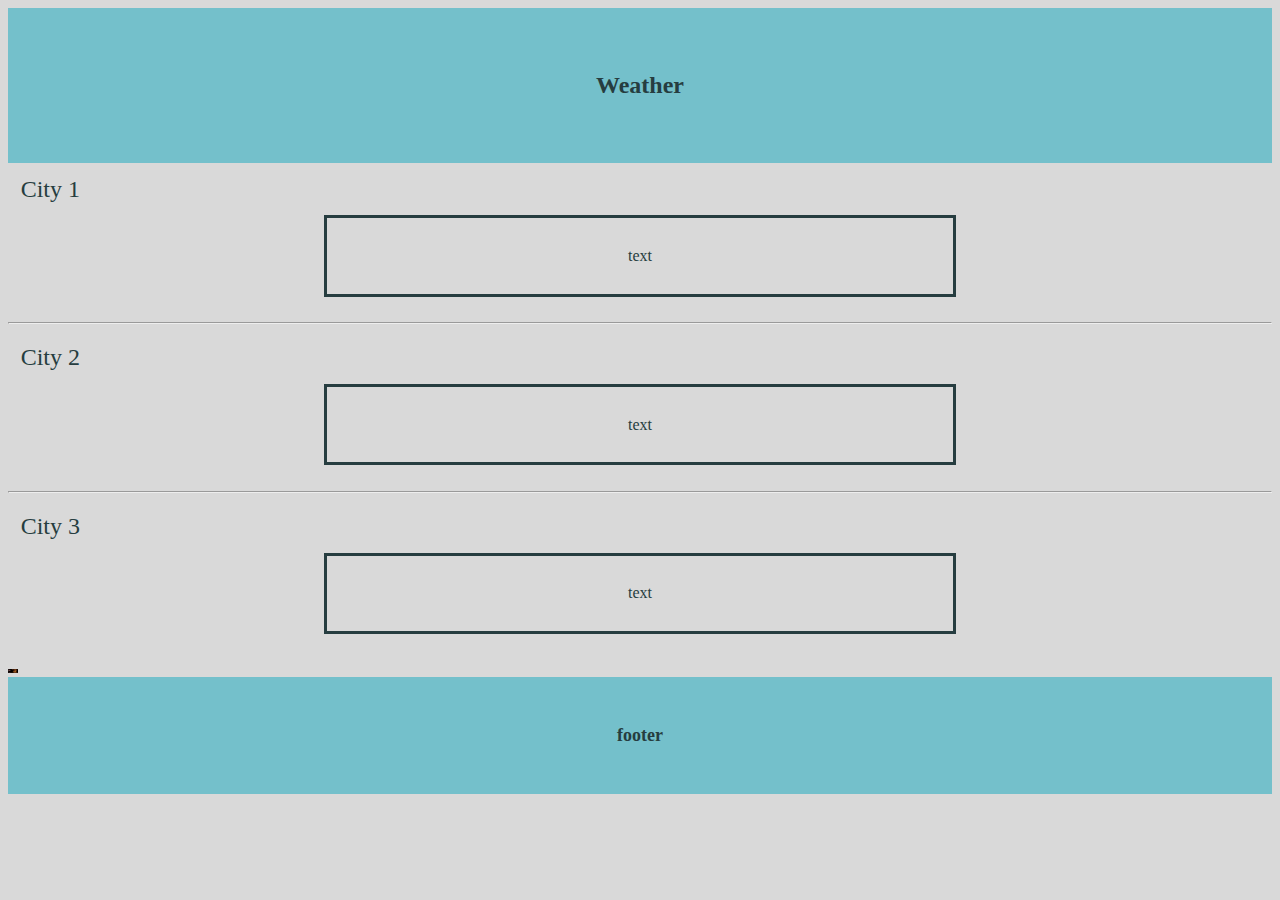
==== index.html @ 95345e88 "more cities" ====
<!DOCTYPE html>
<html lang="en-UK">
<body style="background-color: #d9d9d9;">
<head>
    <title>weatherapp</title>
    <meta charset="UTF-8">
    <meta name="viewport" content="width=device-width, initial-scale=1">
    <link rel="stylesheet" href="/css/index.css">
</head>

<!-- COMMENT<3 -->

<header>
    <p>Weather</p>
</header>

<!-- City 1 -->
<div class="title">
    <h>City 1</h1>
</div>

    <div class="info">
        <p>text</p>
    </div>

<hr>

<!-- City 2 -->
<div class="title">
    <h>City 2</h1>
</div>

    <div class="info">
        <p>text</p>
    </div>

<hr>

<!-- City 3 -->
<div class="title">
    <h>City 3</h1>
</div>

    <div class="info">
        <p>text</p>
    </div>

<img src="img/FNAF1logo.jpg" width="10" alt="Hur hur hur...">

<footer>
    <p>footer</p>
</footer>

</body>
</html>
---- css/index.css ----
header{
    padding: 40px;
    text-align: center;
    background-color: #74C0CB;
    color: #263D40; 
    font-size: x-large;
    font-weight: bold;
    font-family: verdana;
}

footer{
    padding: 30px;
    text-align: center;
    background-color: #74C0CB;
    color: #263D40;
    font-size: large;
    font-weight: bold;
    font-family: verdana;
}

.title{
    color: #263D40; 
    font-family: verdana; 
    font-size: x-large;
    text-align: left;
    padding: 1%;
}

.info{
    color: #263D40;
    font-family: verdana;
    text-align: center;
    padding: 1%;
    border-style: solid;
    border-color: #263D40;
    margin-top: auto;
    margin-bottom: 2%;
    margin-left: 25%;
    margin-right: 25%;
}
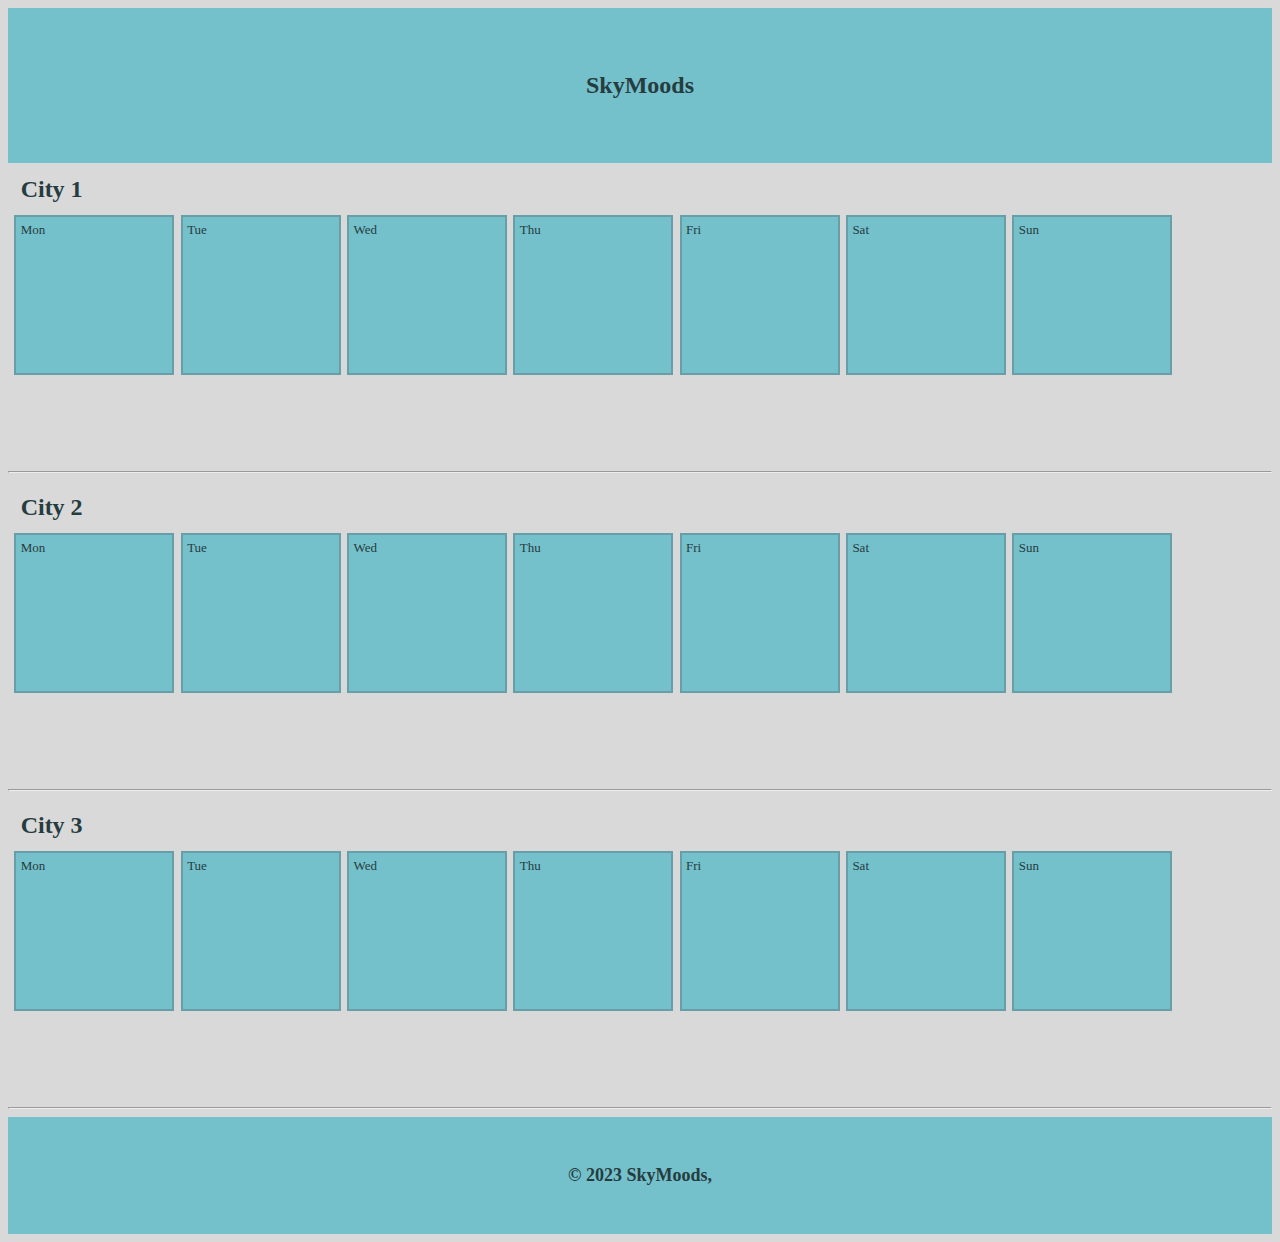
==== commit 19216205: "fixed the boxes and sht" ====
--- a/index.html
+++ b/index.html
@@ -2,7 +2,7 @@
 <html lang="en-UK">
 <body style="background-color: #d9d9d9;">
 <head>
-    <title>weatherapp</title>
+    <title>SkyMoods</title>
     <meta charset="UTF-8">
     <meta name="viewport" content="width=device-width, initial-scale=1">
     <link rel="stylesheet" href="/css/index.css">
@@ -11,44 +11,123 @@
 <!-- COMMENT<3 -->
 
 <header>
-    <p>Weather</p>
+    <p>SkyMoods</p>
 </header>
 
 <!-- City 1 -->
+<div style="min-height: 300px;">
 <div class="title">
     <h>City 1</h1>
 </div>
 
-    <div class="info">
-        <p>text</p>
+    <div class="pvm">
+        <div class="info">Mon</div>
+    </div>
+    
+    <div class="pvm">
+        <div class="info">Tue</div>
     </div>
 
+    <div class="pvm">
+        <div class="info">Wed</div>
+    </div>
+
+    <div class="pvm">
+        <div class="info">Thu</div>
+    </div>
+
+    <div class="pvm">
+        <div class="info">Fri</div>
+    </div>     
+
+    <div class="pvm">
+        <div class="info">Sat</div>
+    </div>     
+
+    <div class="pvm">
+        <div class="info">Sun</div>
+    </div>
+
+</div>
 <hr>
 
 <!-- City 2 -->
+<div style="min-height: 300px;">
 <div class="title">
     <h>City 2</h1>
 </div>
 
-    <div class="info">
-        <p>text</p>
+    <div class="pvm">
+        <div class="info">Mon</div>
     </div>
 
+    <div class="pvm">
+        <div class="info">Tue</div>
+    </div>
+
+    <div class="pvm">
+        <div class="info">Wed</div>
+    </div>
+
+    <div class="pvm">
+        <div class="info">Thu</div>
+    </div>
+
+    <div class="pvm">
+        <div class="info">Fri</div>
+    </div>     
+
+    <div class="pvm">
+        <div class="info">Sat</div>
+    </div>     
+
+    <div class="pvm">
+        <div class="info">Sun</div>
+    </div>
+
+
+</div>
 <hr>
 
 <!-- City 3 -->
+<div style="min-height: 300px;">
 <div class="title">
     <h>City 3</h1>
 </div>
 
-    <div class="info">
-        <p>text</p>
-    </div>
+<div class="pvm">
+    <div class="info">Mon</div>
+</div>
 
-<img src="img/FNAF1logo.jpg" width="10" alt="Hur hur hur...">
+<div class="pvm">
+    <div class="info">Tue</div>
+</div>
+
+<div class="pvm">
+    <div class="info">Wed</div>
+</div>
+
+<div class="pvm">
+    <div class="info">Thu</div>
+</div>
+
+<div class="pvm">
+    <div class="info">Fri</div>
+</div>     
+
+<div class="pvm">
+    <div class="info">Sat</div>
+</div>     
+
+<div class="pvm">
+    <div class="info">Sun</div>
+</div>
+
+</div>
+<hr>
 
 <footer>
-    <p>footer</p>
+    <p>© 2023 SkyMoods, </p>
 </footer>
 
 </body>
--- a/css/index.css
+++ b/css/index.css
@@ -18,10 +18,24 @@
     font-family: verdana;
 }
 
+.pvm { 
+    float:left; 
+    height: 200px;
+    width: 150px; 
+    border: 2px solid #689ea7;
+    background-color: #74C0CB; 
+    margin-left: 0.5%;
+    height: 150px; 
+    padding: 3px;
+    margin-bottom: 2%;
+} 
+
+
 .title{
     color: #263D40; 
     font-family: verdana; 
     font-size: x-large;
+    font-weight: bold;
     text-align: left;
     padding: 1%;
 }
@@ -29,12 +43,8 @@
 .info{
     color: #263D40;
     font-family: verdana;
-    text-align: center;
+    font-size: small;
+    font-weight: normal;
+    text-align: start;
     padding: 1%;
-    border-style: solid;
-    border-color: #263D40;
-    margin-top: auto;
-    margin-bottom: 2%;
-    margin-left: 25%;
-    margin-right: 25%;
 }
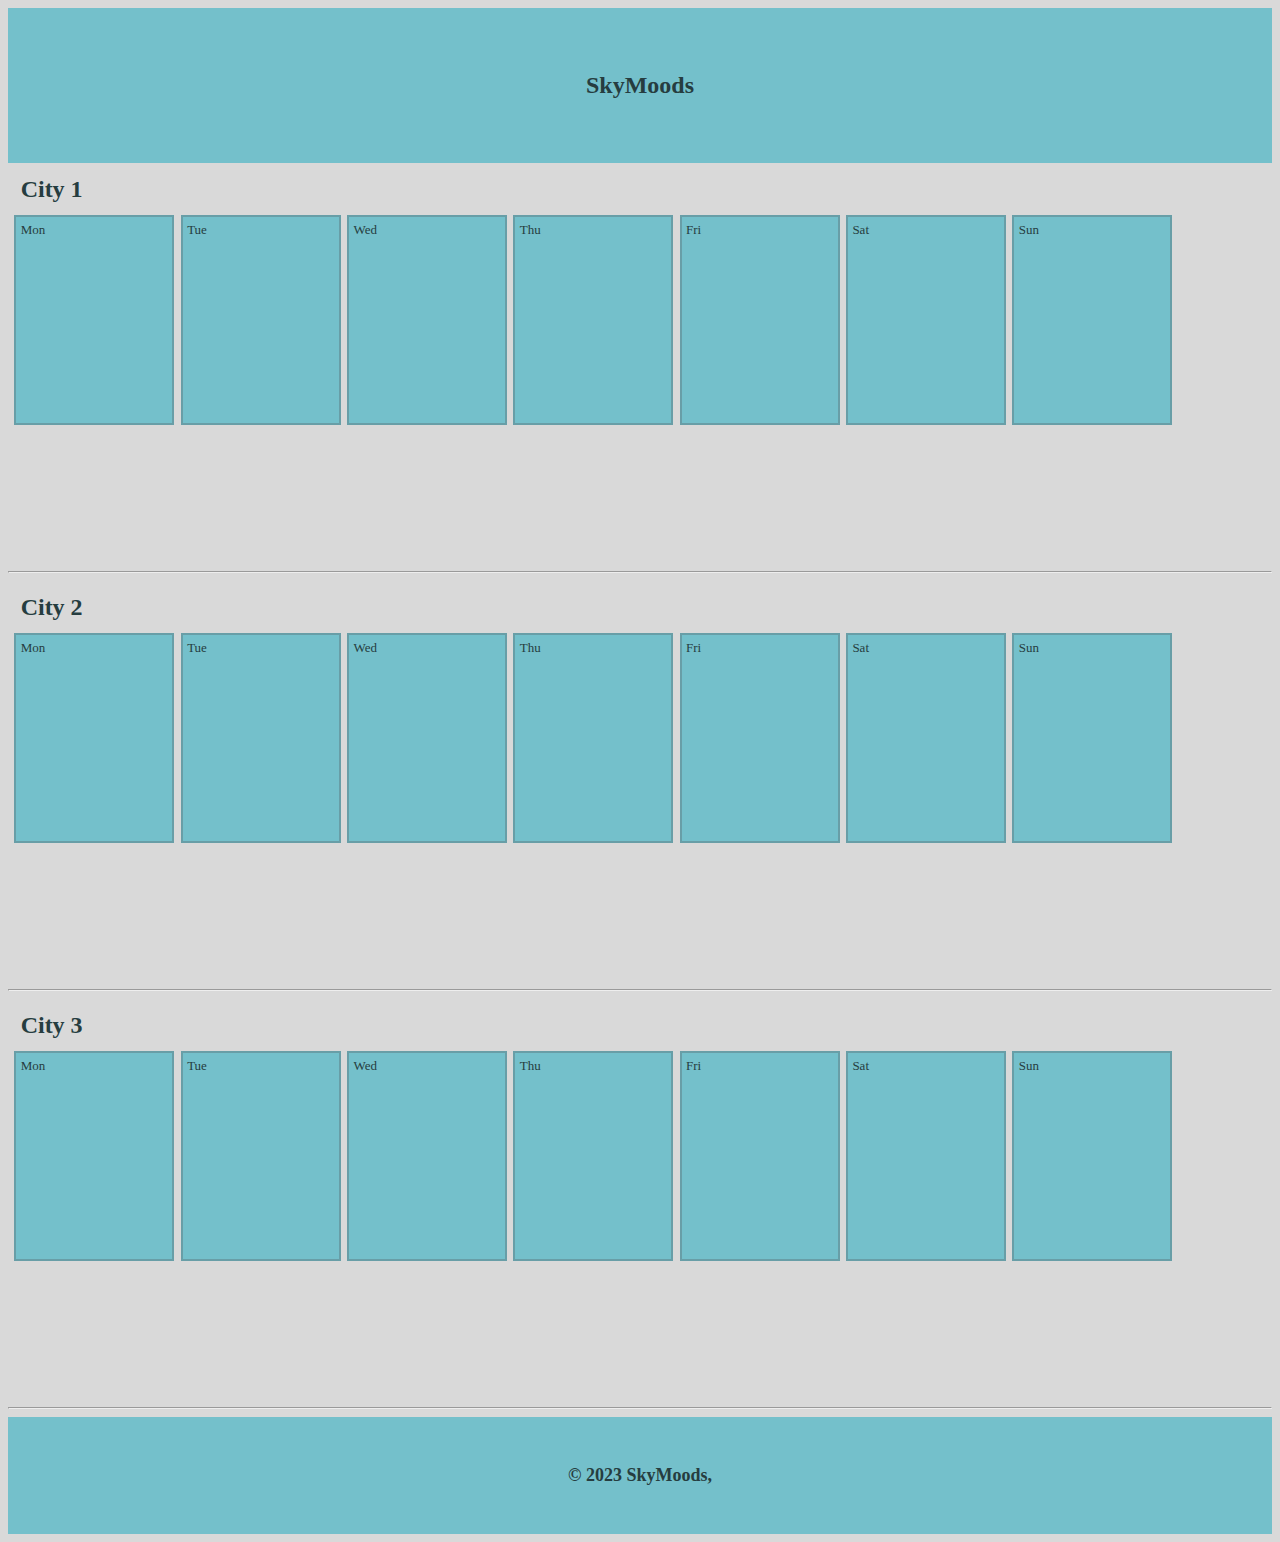
==== commit 194fc25c: "javacrisp" ====
--- a/index.html
+++ b/index.html
@@ -8,6 +8,14 @@
     <link rel="stylesheet" href="/css/index.css">
 </head>
 
+<script>
+    
+    <let file = "/js/index.js">
+
+    fetch (queryURL)
+    
+</script>
+
 <!-- COMMENT<3 -->
 
 <header>
@@ -15,11 +23,12 @@
 </header>
 
 <!-- City 1 -->
-<div style="min-height: 300px;">
+<div style="min-height: 400px;">
 <div class="title">
     <h>City 1</h1>
 </div>
 
+<!-- floatit jne -->
     <div class="pvm">
         <div class="info">Mon</div>
     </div>
@@ -52,11 +61,12 @@
 <hr>
 
 <!-- City 2 -->
-<div style="min-height: 300px;">
+<div style="min-height: 400px;">
 <div class="title">
     <h>City 2</h1>
 </div>
 
+<!-- floatit jne -->
     <div class="pvm">
         <div class="info">Mon</div>
     </div>
@@ -90,11 +100,12 @@
 <hr>
 
 <!-- City 3 -->
-<div style="min-height: 300px;">
+<div style="min-height: 400px;">
 <div class="title">
     <h>City 3</h1>
 </div>
 
+<!-- floatit jne -->
 <div class="pvm">
     <div class="info">Mon</div>
 </div>
--- a/css/index.css
+++ b/css/index.css
@@ -19,13 +19,12 @@
 }
 
 .pvm { 
-    float:left; 
-    height: 200px;
+    float: left;
     width: 150px; 
     border: 2px solid #689ea7;
     background-color: #74C0CB; 
     margin-left: 0.5%;
-    height: 150px; 
+    height: 200px; 
     padding: 3px;
     margin-bottom: 2%;
 } 
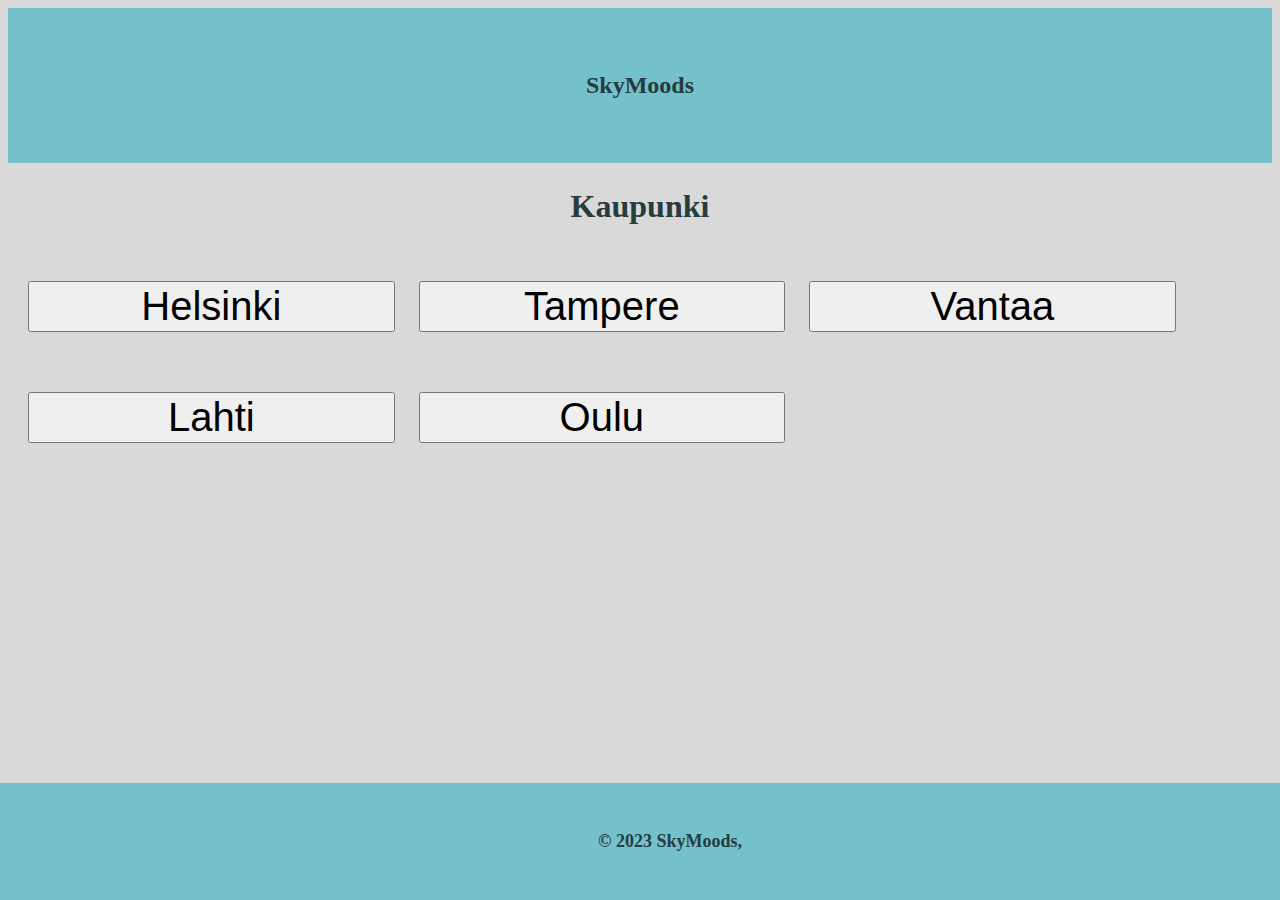
==== commit 3dc55109: "new sivut" ====
--- a/index.html
+++ b/index.html
@@ -6,137 +6,25 @@
     <meta charset="UTF-8">
     <meta name="viewport" content="width=device-width, initial-scale=1">
     <link rel="stylesheet" href="/css/index.css">
+    <script src="/js/index.js"></script>
 </head>
 
-<script>
-    
-    <let file = "/js/index.js">
-
-    fetch (queryURL)
-    
-</script>
-
-<!-- COMMENT<3 -->
-
+<!-- Header -->
 <header>
     <p>SkyMoods</p>
 </header>
 
-<!-- City 1 -->
-<div style="min-height: 400px;">
 <div class="title">
-    <h>City 1</h1>
+    <h>Kaupunki</h1>
 </div>
 
-<!-- floatit jne -->
-    <div class="pvm">
-        <div class="info">Mon</div>
-    </div>
-    
-    <div class="pvm">
-        <div class="info">Tue</div>
-    </div>
+<button type="button" onclick="location.href = '/pages/hesa.html';">Helsinki</button>
+<button type="button" onclick="location.href = '/pages/tampere.html';">Tampere</button>
+<button type="button" onclick="location.href = '/pages/vantaa.html';">Vantaa</button>
+<button type="button" onclick="location.href = '/pages/lahti.html';">Lahti</button>
+<button type="button" onclick="location.href = '/pages/oulu.html';">Oulu</button>
 
-    <div class="pvm">
-        <div class="info">Wed</div>
-    </div>
-
-    <div class="pvm">
-        <div class="info">Thu</div>
-    </div>
-
-    <div class="pvm">
-        <div class="info">Fri</div>
-    </div>     
-
-    <div class="pvm">
-        <div class="info">Sat</div>
-    </div>     
-
-    <div class="pvm">
-        <div class="info">Sun</div>
-    </div>
-
-</div>
-<hr>
-
-<!-- City 2 -->
-<div style="min-height: 400px;">
-<div class="title">
-    <h>City 2</h1>
-</div>
-
-<!-- floatit jne -->
-    <div class="pvm">
-        <div class="info">Mon</div>
-    </div>
-
-    <div class="pvm">
-        <div class="info">Tue</div>
-    </div>
-
-    <div class="pvm">
-        <div class="info">Wed</div>
-    </div>
-
-    <div class="pvm">
-        <div class="info">Thu</div>
-    </div>
-
-    <div class="pvm">
-        <div class="info">Fri</div>
-    </div>     
-
-    <div class="pvm">
-        <div class="info">Sat</div>
-    </div>     
-
-    <div class="pvm">
-        <div class="info">Sun</div>
-    </div>
-
-
-</div>
-<hr>
-
-<!-- City 3 -->
-<div style="min-height: 400px;">
-<div class="title">
-    <h>City 3</h1>
-</div>
-
-<!-- floatit jne -->
-<div class="pvm">
-    <div class="info">Mon</div>
-</div>
-
-<div class="pvm">
-    <div class="info">Tue</div>
-</div>
-
-<div class="pvm">
-    <div class="info">Wed</div>
-</div>
-
-<div class="pvm">
-    <div class="info">Thu</div>
-</div>
-
-<div class="pvm">
-    <div class="info">Fri</div>
-</div>     
-
-<div class="pvm">
-    <div class="info">Sat</div>
-</div>     
-
-<div class="pvm">
-    <div class="info">Sun</div>
-</div>
-
-</div>
-<hr>
-
+<!-- Footer -->
 <footer>
     <p>© 2023 SkyMoods, </p>
 </footer>
--- a/css/index.css
+++ b/css/index.css
@@ -16,6 +16,10 @@
     font-size: large;
     font-weight: bold;
     font-family: verdana;
+    position: fixed;
+    left: 0;
+    bottom: 0;
+    width: 100%;
 }
 
 .pvm { 
@@ -33,10 +37,10 @@
 .title{
     color: #263D40; 
     font-family: verdana; 
-    font-size: x-large;
+    font-size: xx-large;
     font-weight: bold;
-    text-align: left;
-    padding: 1%;
+    text-align: center;
+    padding: 2%;
 }
 
 .info{
@@ -47,3 +51,12 @@
     text-align: start;
     padding: 1%;
 }
+
+button{
+    margin-top: 30px;
+    margin-bottom: 30px;
+    margin-left: 20px;
+    width: auto;
+    min-width: 29%;
+    font-size: 250%;
+}
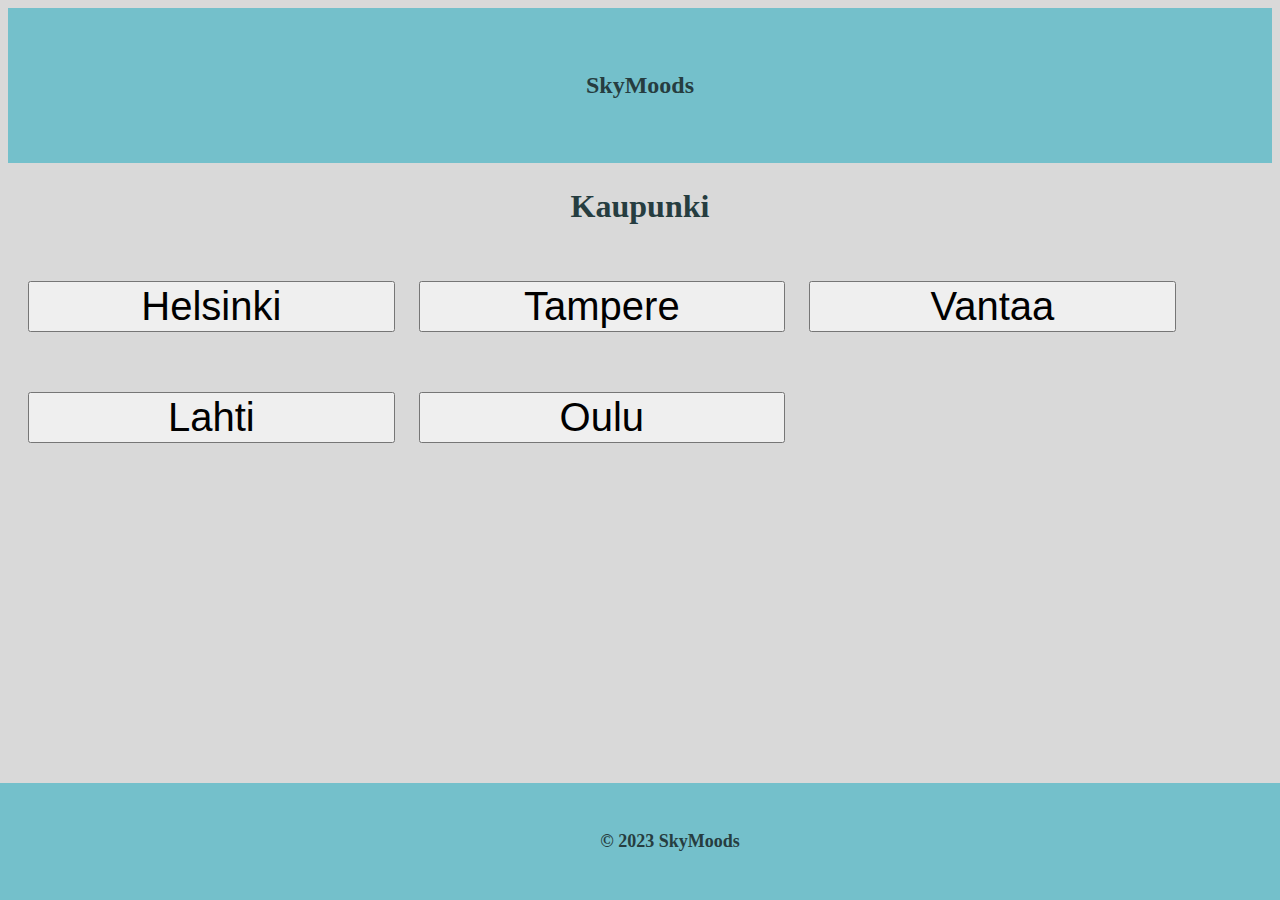
==== commit f48925ed: "kaupungeille omat sivut jne" ====
--- a/index.html
+++ b/index.html
@@ -1,14 +1,15 @@
 <!DOCTYPE html>
 <html lang="en-UK">
-<body style="background-color: #d9d9d9;">
+<!-- Head -->
 <head>
-    <title>SkyMoods</title>
     <meta charset="UTF-8">
     <meta name="viewport" content="width=device-width, initial-scale=1">
+    <title>SkyMoods</title>
     <link rel="stylesheet" href="/css/index.css">
     <script src="/js/index.js"></script>
 </head>
-
+<!-- Body -->
+<body style="background-color: #d9d9d9;">
 <!-- Header -->
 <header>
     <p>SkyMoods</p>
@@ -18,6 +19,7 @@
     <h>Kaupunki</h1>
 </div>
 
+<!-- City buttons -->
 <button type="button" onclick="location.href = '/pages/hesa.html';">Helsinki</button>
 <button type="button" onclick="location.href = '/pages/tampere.html';">Tampere</button>
 <button type="button" onclick="location.href = '/pages/vantaa.html';">Vantaa</button>
@@ -26,7 +28,7 @@
 
 <!-- Footer -->
 <footer>
-    <p>© 2023 SkyMoods, </p>
+    <p>© 2023 SkyMoods</p>
 </footer>
 
 </body>
--- a/css/index.css
+++ b/css/index.css
@@ -22,17 +22,6 @@
     width: 100%;
 }
 
-.pvm { 
-    float: left;
-    width: 150px; 
-    border: 2px solid #689ea7;
-    background-color: #74C0CB; 
-    margin-left: 0.5%;
-    height: 200px; 
-    padding: 3px;
-    margin-bottom: 2%;
-} 
-
 
 .title{
     color: #263D40; 
@@ -43,10 +32,10 @@
     padding: 2%;
 }
 
-.info{
+.weather-info{
     color: #263D40;
     font-family: verdana;
-    font-size: small;
+    font-size: large;
     font-weight: normal;
     text-align: start;
     padding: 1%;
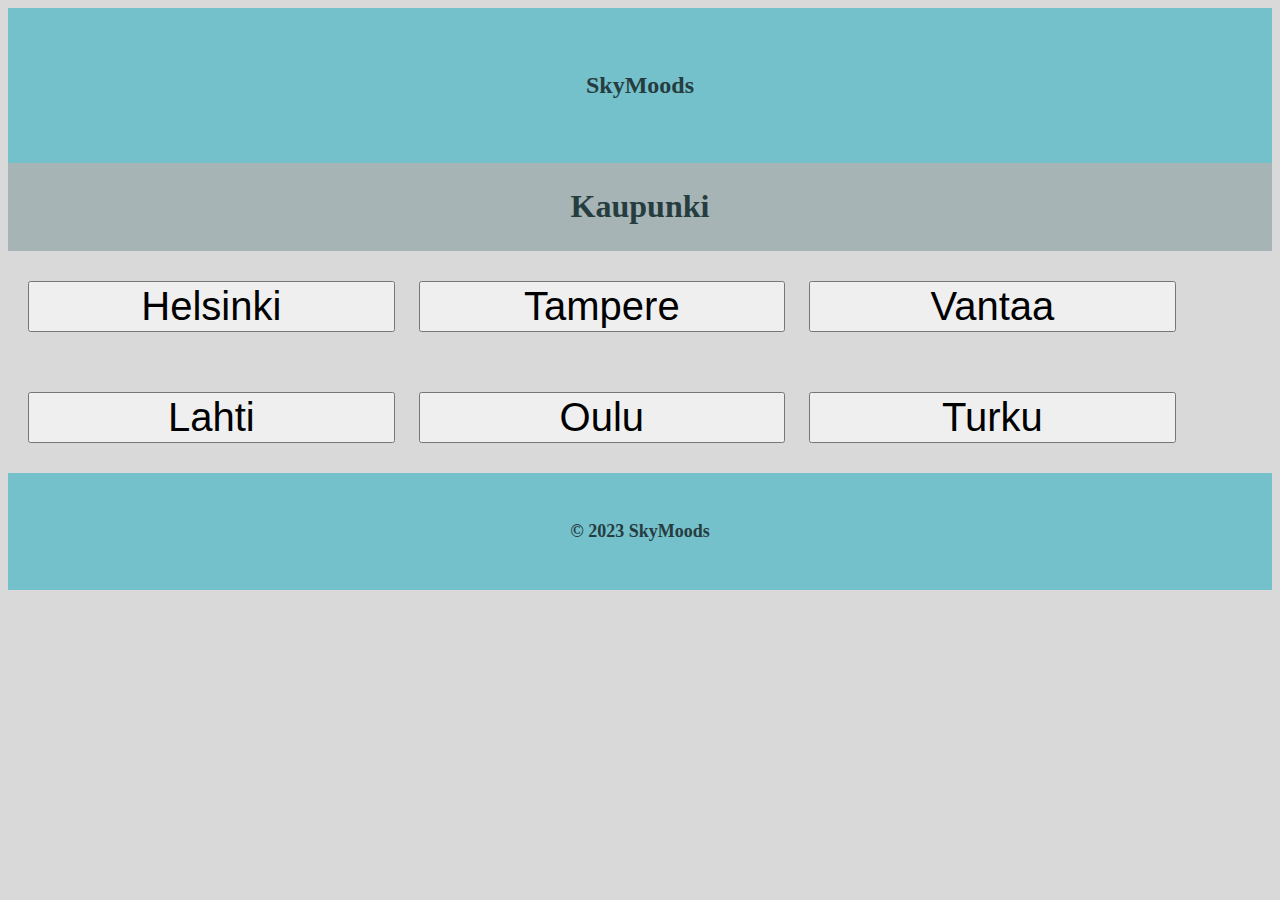
==== commit 297f8b94: "fixasin js sainsää hommat esille, only in lahti & moves teh weather button :D" ====
--- a/index.html
+++ b/index.html
@@ -25,6 +25,7 @@
 <button type="button" onclick="location.href = '/pages/vantaa.html';">Vantaa</button>
 <button type="button" onclick="location.href = '/pages/lahti.html';">Lahti</button>
 <button type="button" onclick="location.href = '/pages/oulu.html';">Oulu</button>
+<button type="button" onclick="location.href = '/pages/turku.html';">Turku</button>
 
 <!-- Footer -->
 <footer>
--- a/css/index.css
+++ b/css/index.css
@@ -16,14 +16,13 @@
     font-size: large;
     font-weight: bold;
     font-family: verdana;
-    position: fixed;
     left: 0;
     bottom: 0;
-    width: 100%;
 }
 
 
 .title{
+    background-color: #a7b4b6;
     color: #263D40; 
     font-family: verdana; 
     font-size: xx-large;
@@ -32,12 +31,13 @@
     padding: 2%;
 }
 
-.weather-info{
+.sääinfo{
+    background-color: #cbd6d8;
     color: #263D40;
     font-family: verdana;
-    font-size: large;
+    font-size: small;
     font-weight: normal;
-    text-align: start;
+    text-align: center;
     padding: 1%;
 }
 
@@ -49,3 +49,4 @@
     min-width: 29%;
     font-size: 250%;
 }
+
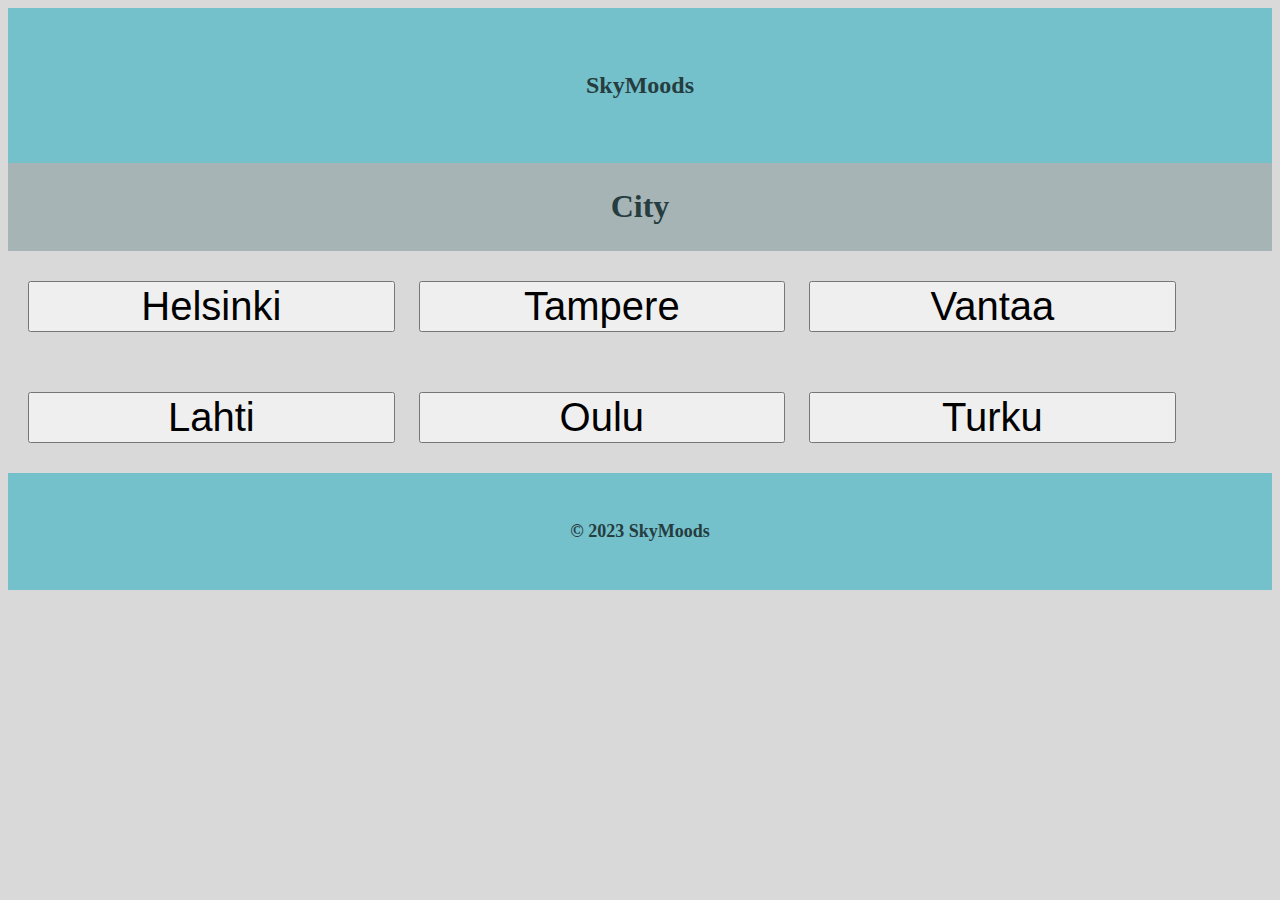
==== commit d329319e: "finished the javascript and some lil changes ig" ====
--- a/index.html
+++ b/index.html
@@ -16,7 +16,7 @@
 </header>
 
 <div class="title">
-    <h>Kaupunki</h1>
+    <h>City</h1>
 </div>
 
 <!-- City buttons -->
